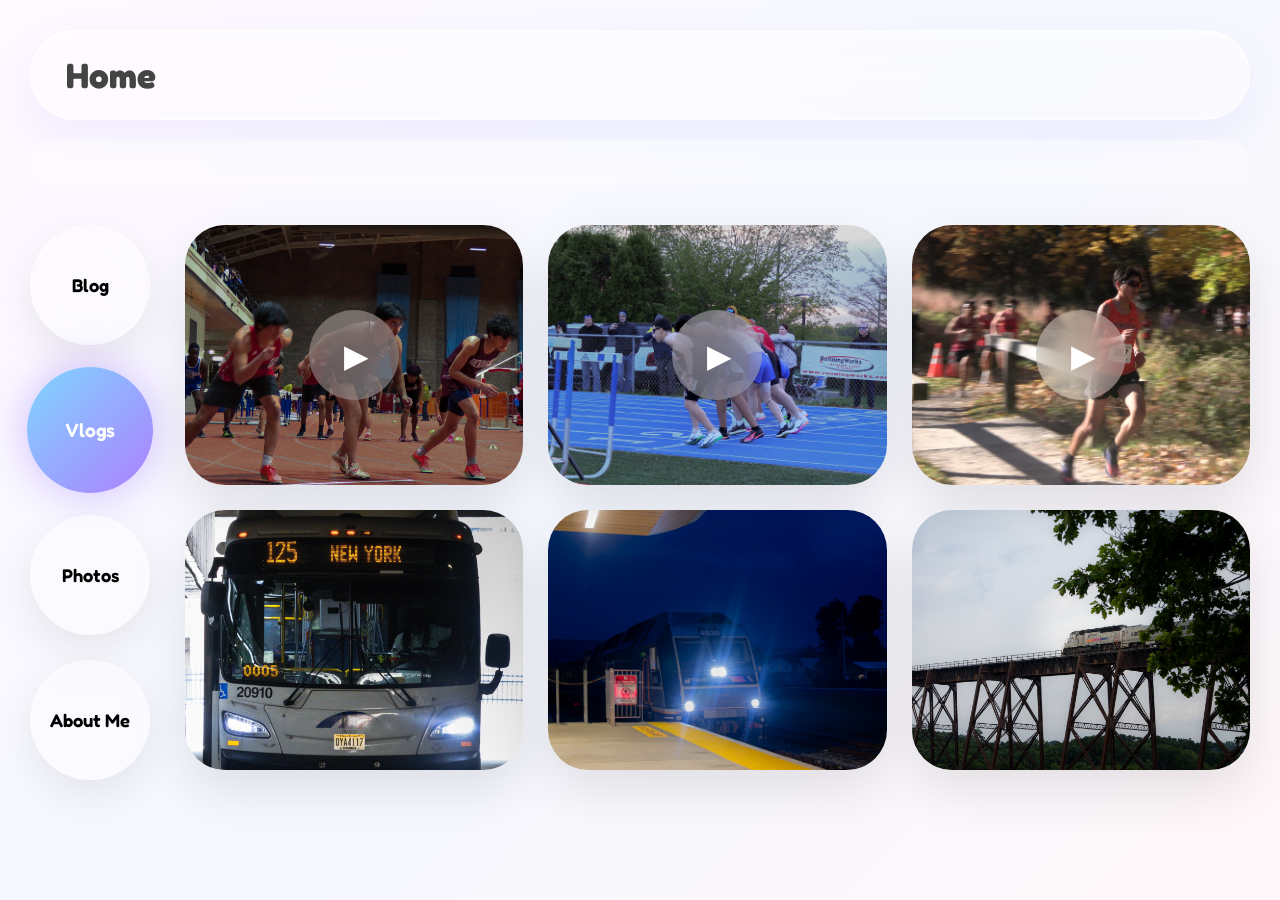
==== index.html @ 7112a4a4 "Update index.html" ====
<!DOCTYPE html>
<html lang="en">
<head>
<meta charset="UTF-8">
<meta name="viewport" content="width=device-width, initial-scale=1.0">
<title>Dayle's Website!</title>

<!-- Fredoka Font Setup -->
<link href="https://fonts.googleapis.com/css2?family=Fredoka:wght@400;600;700&display=swap" rel="stylesheet">

<style>
*{
 margin:0;
 padding:0;
 box-sizing:border-box;
 font-family:'Fredoka', sans-serif;
}
body{
 min-height:100vh;
 background: linear-gradient(135deg,#fff8ff,#f5f8ff,#fff7f9);
 padding:30px;
 overflow-x:hidden;
}
.container{
 max-width:1500px;
 margin:auto;
}
/* HEADER WITH GLASSMORPHISM */
.header{
 height:90px;
 padding:0 35px;
 display:flex;
 justify-content:space-between;
 align-items:center;
 background:rgba(255,255,255,.35);
 backdrop-filter:blur(25px);
 border-radius:999px;
 border:1px solid rgba(255,255,255,.7);
 box-shadow:
 inset 0 2px 4px rgba(255,255,255,.9),
 0 20px 50px rgba(100,100,255,.08);
}
.logo{
 font-size:2.2rem;
 font-weight:700;
 color:#444;
}
/* SUB HEADER PANEL */
.subheader{
 margin-top:20px;
 height:45px;
 border-radius:999px;
 background:rgba(255,255,255,.35);
 backdrop-filter:blur(20px);
}
/* MAIN CONTENT SPLIT */
.main{
 display:flex;
 gap:35px;
 margin-top:40px;
}
/* SIDEBAR BUBBLES */
.sidebar{
 display:flex;
 flex-direction:column;
 gap:25px;
}
.bubble{
 width:120px;
 height:120px;
 border-radius:50%;
 background:rgba(255,255,255,.35);
 backdrop-filter:blur(20px);
 display:flex;
 justify-content:center;
 align-items:center;
 text-align: center;
 font-size:1.15rem;
 font-weight:600;
 cursor:pointer;
 transition:.4s;
 box-shadow:0 15px 40px rgba(0,0,0,.08);
 padding: 10px;
 text-decoration:none;
 color:inherit;
}
.bubble:hover{
 transform:translateY(-8px) scale(1.05);
}
.bubble.active{
 color:white;
 background:linear-gradient(135deg,#7fd6ff,#ae7fff);
 box-shadow:0 0 40px rgba(160,130,255,.5);
 transform:scale(1.05);
}
.content{
 flex:1;
}
/* TAB CONTENT CONTROLS */
.tab-content {
 display: none !important; /* Hides all tabs by default */
}
.tab-content.active-tab {
 display: block !important; /* Forces active selected tab to display */
}
/* VIDEO GRID */
.video-row{
 display:grid;
 grid-template-columns:repeat(3,1fr);
 gap:25px;
}
.card{
 position:relative;
 overflow:hidden;
 border-radius:40px;
 height:260px;
 box-shadow:0 20px 50px rgba(0,0,0,.1);
 cursor:pointer;
 transform-style: preserve-3d;
 transition:transform .15s ease, box-shadow .15s ease;
}
.card img{
 width:100%;
 height:100%;
 object-fit:cover;
 pointer-events: none;
}
/* VIDEO PLAY BUTTON Overlay */
.play{
 position:absolute;
 top:50%;
 left:50%;
 transform:translate(-50%,-50%);
 width:90px;
 height:90px;
 border-radius:50%;
 display:flex;
 justify-content:center;
 align-items:center;
 background:rgba(255,255,255,.3);
 backdrop-filter:blur(20px);
 color:white;
 font-size:2rem;
 padding-left: 5px;
 transition:.3s;
 pointer-events: none;
}
.card:hover .play {
 transform:translate(-50%,-50%) scale(1.2);
 box-shadow: 0 0 30px rgba(255,255,255,0.6);
}
/* PHOTO GALLERY */
.gallery{
 display:grid;
 grid-template-columns:repeat(3,1fr);
 gap:25px;
}
.gallery-card{
 height:260px;
 overflow:hidden;
 border-radius:40px;
 box-shadow:0 20px 50px rgba(0,0,0,.1);
 transition:.3s;
}
.gallery-card img{
 width:100%;
 height:100%;
 object-fit:cover;
 transition:.6s;
}
.gallery-card:hover img{
 transform:scale(1.1);
}
/* ABOUT ME PROFILE SECTION */
.about-card-container {
 background: rgba(255,255,255,.35);
 backdrop-filter: blur(20px);
 border-radius: 40px;
 padding: 40px;
 box-shadow: 0 20px 50px rgba(0,0,0,.06);
 border: 1px solid rgba(255,255,255,.5);
 display: flex;
 align-items: center;
 gap: 40px;
}
.about-avatar-frame {
 width: 140px;
 height: 140px;
 border-radius: 50%;
 overflow: hidden;
 flex-shrink: 0;
 border: 5px solid white;
 box-shadow: 0 10px 25px rgba(160,130,255,.2);
}
.about-avatar-frame img {
 width: 100%;
 height: 100%;
 object-fit: cover;
}
.about-text-frame {
 display: flex;
 flex-direction: column;
 gap: 10px;
}
.about-text-frame h2 {
 font-size: 2rem;
 color: #444;
 font-weight: 700;
}
.about-text-frame p {
 font-size: 1.15rem;
 color: #666;
 line-height: 1.6;
 max-width: 800px;
}
/* VIDEO POPUP MODAL STYLING */
.modal-overlay {
 position: fixed;
 top: 0;
 left: 0;
 width: 100vw;
 height: 100vh;
 background: rgba(0, 0, 0, 0.6);
 backdrop-filter: blur(15px);
 display: flex !important;
 justify-content: center;
 align-items: center;
 z-index: 99999;
 opacity: 0 !important;
 pointer-events: none !important;
 visibility: hidden !important;
 transition: opacity 0.4s ease, visibility 0.4s ease;
}
.modal-overlay.open {
 opacity: 1 !important;
 pointer-events: auto !important;
 visibility: visible !important;
}
.modal-content {
 position: relative;
 width: 90%;
 max-width: 800px;
 border-radius: 30px;
 overflow: hidden;
 box-shadow: 0 25px 60px rgba(0, 0, 0, 0.4);
 transform: scale(0.8);
 transition: transform 0.4s ease;
}
.modal-overlay.open .modal-content {
 transform: scale(1);
}
.modal-content video {
 width: 100%;
 display: block;
 background: #000;
}
.modal-close {
 position: absolute;
 top: 20px;
 right: 20px;
 width: 45px;
 height: 45px;
 background: rgba(255, 255, 255, 0.2);
 backdrop-filter: blur(10px);
 border: 1px solid rgba(255, 255, 255, 0.4);
 border-radius: 50%;
 color: white;
 font-size: 1.8rem;
 line-height: 40px;
 cursor: pointer;
 z-index: 10;
 transition: 0.3s;
}
.modal-close:hover {
 background: rgba(255, 255, 255, 0.4);
 transform: rotate(90deg);
}
/* RESPONSIVE BREAKPOINTS */
@media(max-width:1000px){
 .video-row, .gallery, .about-card-container{
 grid-template-columns:1fr;
 }
 .about-card-container {
 flex-direction: column;
 text-align: center;
 padding: 30px;
 }
 .main{
 flex-direction:column;
 }
 .sidebar{
 flex-direction:row;
 justify-content: center;
 }
 .bubble{
 width:90px;
 height:90px;
 font-size: 0.95rem;
 }
}
</style>
</head>
<body>
<div class="container">
 <!-- Header Navigation Section -->
 <div class="header">
 <div class="logo">Home</div>
 </div>
 <!-- Accent Subheader -->
 <div class="subheader"></div>
 <!-- Main Content Workspace Layout -->
 <div class="main">
 <!-- Sidebar Navigation Buttons (links to pages + data-tab for SPA toggling) -->
 <div class="sidebar">
 <a class="bubble" href="blog.html" data-tab="blog-panel">Blog</a>
 <a class="bubble active" href="vlogs.html" data-tab="vlogs-panel">Vlogs</a>
 <a class="bubble" href="photos.html" data-tab="photos-panel">Photos</a>
 <a class="bubble" href="about.html" data-tab="about-panel">About Me</a>
 </div>
 <!-- Dashboard Media Feeds Wrapper Box -->
 <div class="content">
 <!-- 1. Blog Panel Section -->
 <div id="blog-panel" class="tab-content">
 <div class="gallery">
 <div class="gallery-card">
 <img src="https://images.unsplash.com/photo-1503023345310-bd7c1de61c7d?w=1200&q=80&auto=format&fit=crop" alt="Blog cover picture">
 </div>
 <div class="gallery-card">
 <img src="https://images.unsplash.com/photo-1498050108023-c5249f4df085?w=1200&q=80&auto=format&fit=crop" alt="Blog sample illustration">
 </div>
 <div class="gallery-card">
 <img src="https://images.unsplash.com/photo-1515378791036-0648a3ef77b2?w=1200&q=80&auto=format&fit=crop" alt="Blog setup theme snapshot">
 </div>
 </div>
 </div>
 <!-- 2. Vlogs Panel Section -->
 <div id="vlogs-panel" class="tab-content active-tab">
 <div class="video-row">
 <div class="card" data-video="https://github.com/dayledagoat/dayledagoat/releases/download/v1.0/MHS.-.HCTCA.Meet.3.2026.mov">
 <img src="images/HCTCA.jpg" alt="Race Day Indoor">
 <div class="play">▶</div>
 </div>
 <div class="card" data-video="https://github.com/dayledagoat/dayledagoat/releases/download/v1.0/Night.of.1600s.Edit.mov">
 <img src="images/Night of 16s.jpg" alt="Race Day Outdoor">
 <div class="play">▶</div>
 </div>
 <div class="card" data-video="https://github.com/dayledagoat/dayledagoat/releases/download/v1.0/MHS.Varsity.Boys.@.North.1.Group.4.State.Sectionals.10-31.mov">
 <img src="images/IZZZZZZZZZZZZZZY.jpg" alt="Video cover thumbnail">
 <div class="play">▶</div>
 </div>
 <div class="gallery-card"><img src="IMG_6757.jpg" alt="New York Oculus"></div>
 <div class="gallery-card"><img src="IMG_6574.jpg" alt="Branch Brook Cherry Blossom"></div>
 <div class="gallery-card"><img src="IMG_6335.jpg" alt="World Trade Center"></div>
 </div>
 </div>
 </div>
 <!-- 3. Photos Panel Section -->
 <div id="photos-panel" class="tab-content">
 <div class="gallery">
 <div class="gallery-card">
 <img src="https://images.unsplash.com/photo-1504198458649-3128b932f49b?w=1200&q=80&auto=format&fit=crop" alt="Gallery item card visual">
 </div>
 <div class="gallery-card">
 <img src="https://images.unsplash.com/photo-1492496913980-501348b61469?w=1200&q=80&auto=format&fit=crop" alt="Gallery item card visual">
 </div>
 <div class="gallery-card">
 <img src="https://images.unsplash.com/photo-1506765515384-028b60a970df?w=1200&q=80&auto=format&fit=crop" alt="Gallery item card visual">
 </div>
 </div>
 </div>
 <!-- 4. About Me Panel Section Layout -->
 <div id="about-panel" class="tab-content">
 <div class="about-card-container">
 <div class="about-avatar-frame">
 <img src="https://images.unsplash.com/photo-1544005313-94ddf0286df2?w=800&q=80&auto=format&fit=crop" alt="My Portrait Avatar">
 </div>
 <div class="about-text-frame">
 <h2>Hi there, I'm Alex! ✨</h2>
 <p>Welcome to my creative corner! I love documenting life's cozy moments, recording warm vlogs, and sharing aesthetic frames. This dashboard is my little digital playground to save things that inspire me and connect with visitors.</p>
 </div>
 </div>
 </div>
 </div>
 </div>
</div>

<!-- Video Popup Overlay Shell Container -->
<div id="videoModal" class="modal-overlay">
 <div class="modal-content">
 <button class="modal-close">&times;</button>
 <video id="modalPlayer" controls></video>
 </div>
</div>

<!-- All Interactivity Logic Script Block Safely at the Bottom -->
<script>
// Run after DOM ready
document.addEventListener('DOMContentLoaded', () => {
 // 1. Sidebar selection & content panel filter swapping logic (keeps SPA behavior if you're on index)
 const bubbles = document.querySelectorAll(".bubble");
 const tabContents = document.querySelectorAll(".tab-content");

 bubbles.forEach(button => {
 button.addEventListener("click", (ev) => {
 const href = button.getAttribute('href');
 const currentPath = window.location.pathname.split('/').pop() || 'index.html';
 // If href points to a page different from the current file, allow navigation
 if (href && (href === currentPath || href === '' || href === '#')) {
 ev.preventDefault();
 bubbles.forEach(b => b.classList.remove("active"));
 button.classList.add("active");

 tabContents.forEach(content => content.classList.remove("active-tab"));
 const targetTabId = button.getAttribute("data-tab") || button.dataset.tab;
 const activeContentBlock = targetTabId ? document.getElementById(targetTabId) : null;
 if (activeContentBlock) activeContentBlock.classList.add("active-tab");
 }
 });
});

// 2. 3D Card mouse tilting effects
const cards = document.querySelectorAll(".card");
cards.forEach(card => {
 card.addEventListener("mousemove", (e) => {
 const rect = card.getBoundingClientRect();
 const x = e.clientX - rect.left;
 const y = e.clientY - rect.top;
 const rotateX = (rect.height / 2 - y) / 10;
 const rotateY = (x - rect.width / 2) / 10;
 card.style.transform = `perspective(1000px) rotateX(${rotateX}deg) rotateY(${rotateY}deg) translateY(-10px)`;
 });
 card.addEventListener("mouseleave", () => {
 card.style.transform = "perspective(1000px) rotateX(0deg) rotateY(0deg) translateY(0)";
 });
});

// 3. Video Modal Popup Execution Logic
const modal = document.getElementById("videoModal");
const modalPlayer = document.getElementById("modalPlayer");
const closeBtn = document.querySelector(".modal-close");

cards.forEach(card => {
 card.addEventListener("click", (ev) => {
 // If the card is inside an anchor link, let that navigate; otherwise open modal
 const videoUrl = card.getAttribute("data-video");
 if (videoUrl) {
 ev.preventDefault && ev.preventDefault();
 modalPlayer.src = videoUrl;
 modal.classList.add("open");
 // Click is a user gesture; browsers should allow play but handle errors
 modalPlayer.play().catch(() => {});
 }
 });
});

function closeModal() {
 modal.classList.remove("open");
 modalPlayer.pause();
 modalPlayer.src = "";
}
closeBtn.addEventListener("click", closeModal);
modal.addEventListener("click", (e) => {
 if (e.target === modal) closeModal();
});

});
</script>

</body>
</html>
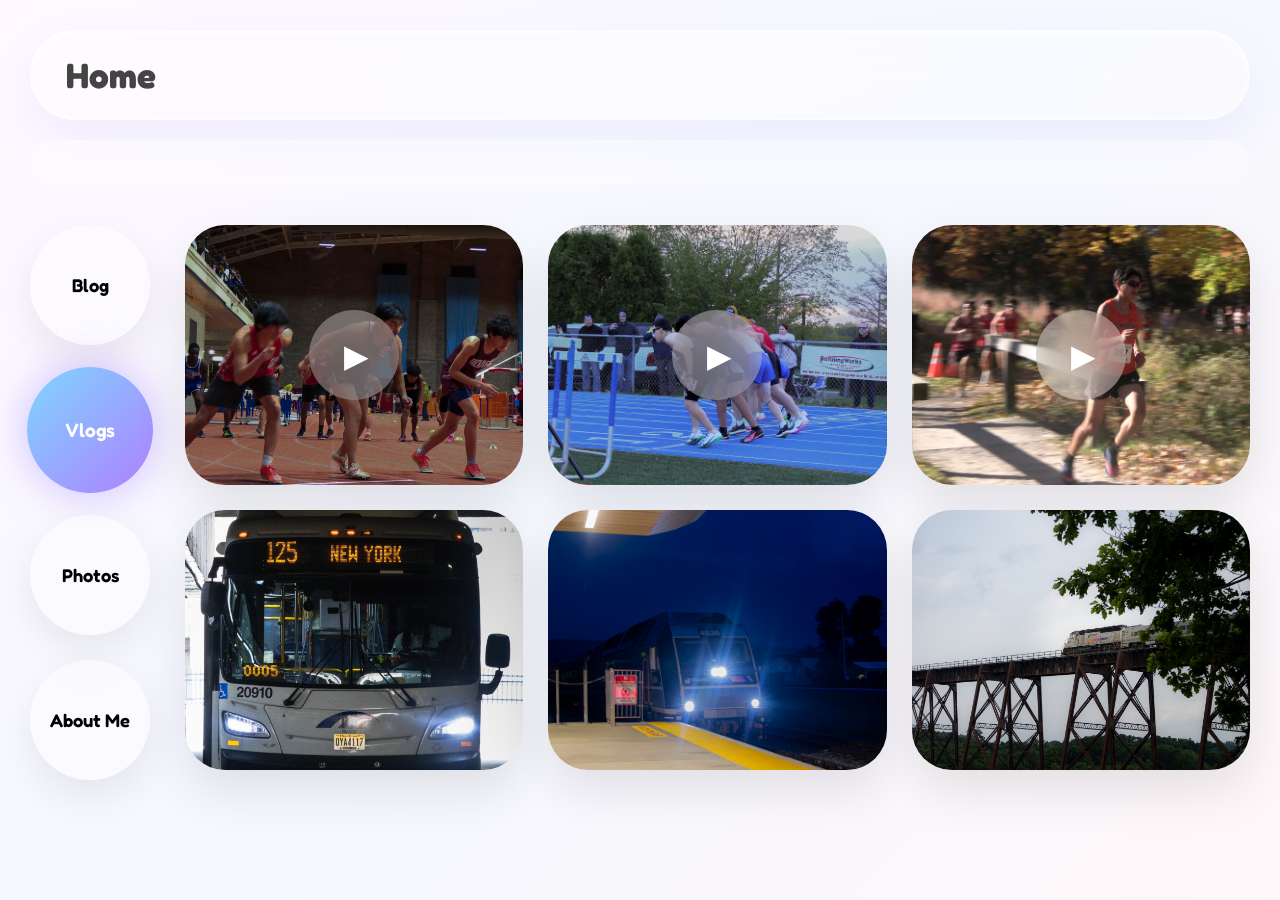
==== commit 181296ec: "Add hover camera-settings overlays to photos on the home page" ====
--- a/index.html
+++ b/index.html
@@ -156,6 +156,7 @@
  gap:25px;
 }
 .gallery-card{
+ position:relative;
  height:260px;
  overflow:hidden;
  border-radius:40px;
@@ -170,6 +171,37 @@
 }
 .gallery-card:hover img{
  transform:scale(1.1);
+}
+/* Photo settings overlay: appears on hover or keyboard focus */
+.photo-info{
+ position:absolute;
+ inset:0;
+ display:flex;
+ flex-direction:column;
+ justify-content:flex-end;
+ padding:24px;
+ color:#fff;
+ background:linear-gradient(transparent 20%,rgba(0,0,0,.78));
+ opacity:0;
+ transition:opacity .3s ease;
+ pointer-events:none;
+}
+.photo-info h2{
+ font-size:1.25rem;
+ font-weight:700;
+ margin-bottom:6px;
+}
+.photo-info p{
+ font-size:1rem;
+ line-height:1.5;
+}
+.gallery-card.has-info:hover .photo-info,
+.gallery-card.has-info:focus .photo-info{
+ opacity:1;
+}
+.gallery-card.has-info:focus-visible{
+ outline:3px solid #ae7fff;
+ outline-offset:4px;
 }
 /* ABOUT ME PROFILE SECTION */
 .about-card-container {
@@ -348,23 +380,27 @@
  <img src="images/IZZZZZZZZZZZZZZY.jpg" alt="Video cover thumbnail">
  <div class="play">▶</div>
  </div>
- <div class="gallery-card"><img src="IMG_6757.jpg" alt="New York Oculus"></div>
- <div class="gallery-card"><img src="IMG_6574.jpg" alt="Branch Brook Cherry Blossom"></div>
- <div class="gallery-card"><img src="IMG_6335.jpg" alt="World Trade Center"></div>
- </div>
- </div>
- </div>
- <!-- 3. Photos Panel Section -->
- <div id="photos-panel" class="tab-content">
- <div class="gallery">
- <div class="gallery-card">
- <img src="https://images.unsplash.com/photo-1504198458649-3128b932f49b?w=1200&q=80&auto=format&fit=crop" alt="Gallery item card visual">
- </div>
- <div class="gallery-card">
- <img src="https://images.unsplash.com/photo-1492496913980-501348b61469?w=1200&q=80&auto=format&fit=crop" alt="Gallery item card visual">
- </div>
- <div class="gallery-card">
- <img src="https://images.unsplash.com/photo-1506765515384-028b60a970df?w=1200&q=80&auto=format&fit=crop" alt="Gallery item card visual">
+ <div class="gallery-card has-info" tabindex="0">
+  <img src="IMG_6757.jpg" alt="New York Oculus">
+  <div class="photo-info">
+   <h2>Camera settings</h2>
+   <p>f/6.3 · 1/125 sec · ISO 2500</p>
+  </div>
+ </div>
+ <div class="gallery-card has-info" tabindex="0">
+  <img src="IMG_6574.jpg" alt="Branch Brook Cherry Blossom">
+  <div class="photo-info">
+   <h2>Camera settings</h2>
+   <p>f/4 · 1/60 sec · ISO 3200</p>
+  </div>
+ </div>
+ <div class="gallery-card has-info" tabindex="0">
+  <img src="IMG_6335.jpg" alt="World Trade Center">
+  <div class="photo-info">
+   <h2>Camera settings</h2>
+   <p>f/6.3 · 1/250 sec · ISO 400</p>
+  </div>
+ </div>
  </div>
  </div>
  </div>
@@ -372,11 +408,11 @@
  <div id="about-panel" class="tab-content">
  <div class="about-card-container">
  <div class="about-avatar-frame">
- <img src="https://images.unsplash.com/photo-1544005313-94ddf0286df2?w=800&q=80&auto=format&fit=crop" alt="My Portrait Avatar">
+ <img src="images/Professional Dayle.jpg" alt="Dayle but Handsome">
  </div>
  <div class="about-text-frame">
- <h2>Hi there, I'm Alex! ✨</h2>
- <p>Welcome to my creative corner! I love documenting life's cozy moments, recording warm vlogs, and sharing aesthetic frames. This dashboard is my little digital playground to save things that inspire me and connect with visitors.</p>
+ <h2>What's up, I'm Dayle! ✨</h2>
+ <p>Welcome to my personal website! A little about me: I love anything related to cameras, whether it’s filming, taking flicks, or editing. Here you will get to know me and my interests !!! :) </p>
  </div>
  </div>
  </div>
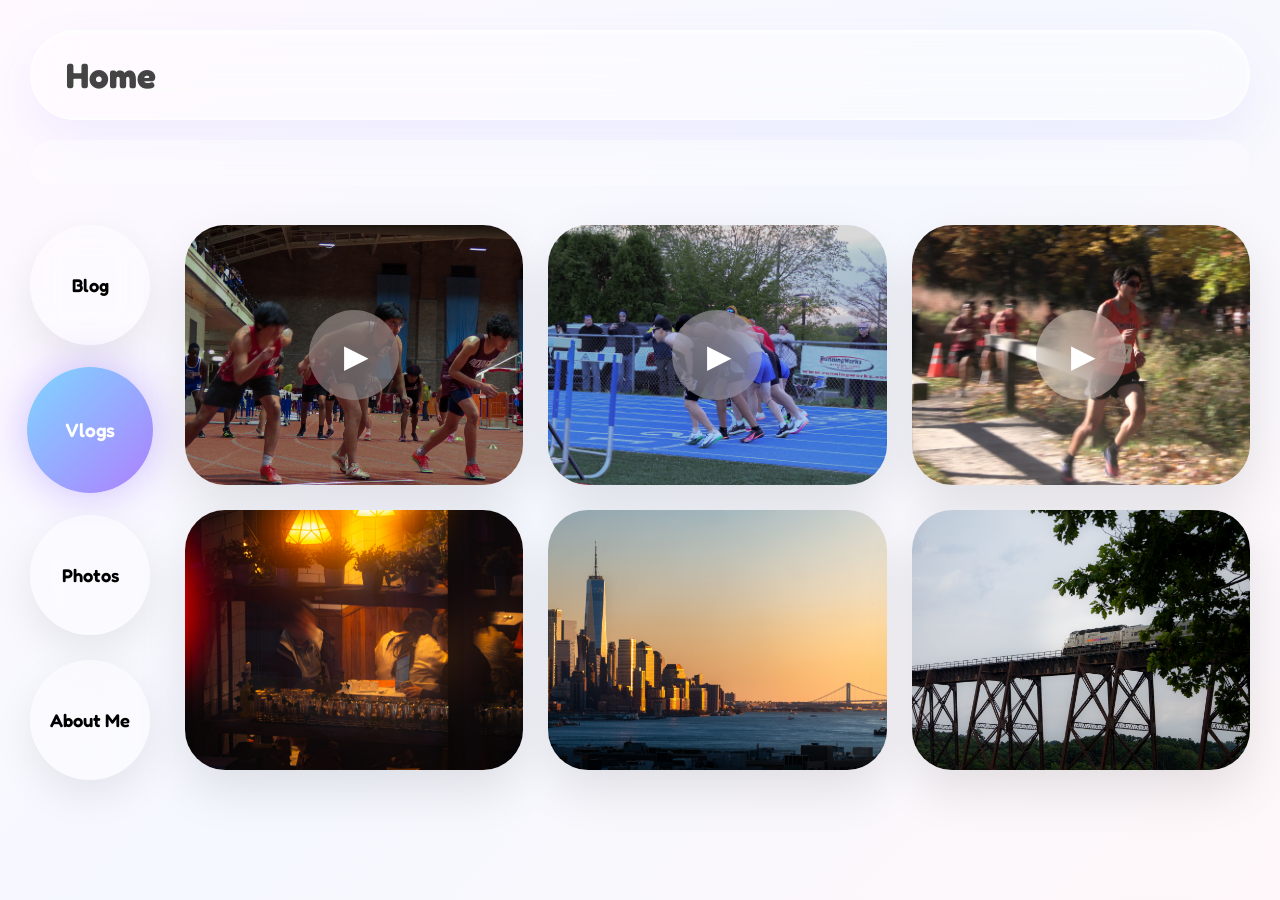
==== commit 2b854532: "Update index.html Updated image sources and camera settings in gallery cards." ====
--- a/index.html
+++ b/index.html
@@ -5,7 +5,6 @@
 <meta name="viewport" content="width=device-width, initial-scale=1.0">
 <title>Dayle's Website!</title>
 
-<!-- Fredoka Font Setup -->
 <link href="https://fonts.googleapis.com/css2?family=Fredoka:wght@400;600;700&display=swap" rel="stylesheet">
 
 <style>
@@ -351,20 +350,6 @@
  </div>
  <!-- Dashboard Media Feeds Wrapper Box -->
  <div class="content">
- <!-- 1. Blog Panel Section -->
- <div id="blog-panel" class="tab-content">
- <div class="gallery">
- <div class="gallery-card">
- <img src="https://images.unsplash.com/photo-1503023345310-bd7c1de61c7d?w=1200&q=80&auto=format&fit=crop" alt="Blog cover picture">
- </div>
- <div class="gallery-card">
- <img src="https://images.unsplash.com/photo-1498050108023-c5249f4df085?w=1200&q=80&auto=format&fit=crop" alt="Blog sample illustration">
- </div>
- <div class="gallery-card">
- <img src="https://images.unsplash.com/photo-1515378791036-0648a3ef77b2?w=1200&q=80&auto=format&fit=crop" alt="Blog setup theme snapshot">
- </div>
- </div>
- </div>
  <!-- 2. Vlogs Panel Section -->
  <div id="vlogs-panel" class="tab-content active-tab">
  <div class="video-row">
@@ -380,20 +365,23 @@
  <img src="images/IZZZZZZZZZZZZZZY.jpg" alt="Video cover thumbnail">
  <div class="play">▶</div>
  </div>
+  
  <div class="gallery-card has-info" tabindex="0">
-  <img src="IMG_6757.jpg" alt="New York Oculus">
+  <img src="images/P1050823-Edit.jpg" alt="New York Oculus">
   <div class="photo-info">
    <h2>Camera settings</h2>
-   <p>f/6.3 · 1/125 sec · ISO 2500</p>
+   <p>f/5.6 · 1/60 sec · ISO 400</p>
   </div>
  </div>
+  
  <div class="gallery-card has-info" tabindex="0">
-  <img src="IMG_6574.jpg" alt="Branch Brook Cherry Blossom">
+  <img src="images/P1050644.jpg" alt="Branch Brook Cherry Blossom">
   <div class="photo-info">
    <h2>Camera settings</h2>
-   <p>f/4 · 1/60 sec · ISO 3200</p>
+   <p>f/5.5 · 1/400 sec · ISO 200</p>
   </div>
  </div>
+  
  <div class="gallery-card has-info" tabindex="0">
   <img src="IMG_6335.jpg" alt="World Trade Center">
   <div class="photo-info">
@@ -401,11 +389,12 @@
    <p>f/6.3 · 1/250 sec · ISO 400</p>
   </div>
  </div>
- </div>
- </div>
- </div>
- <!-- 4. About Me Panel Section Layout -->
- <div id="about-panel" class="tab-content">
+   
+ </div>
+ </div>
+ </div>
+
+  <div id="about-panel" class="tab-content">
  <div class="about-card-container">
  <div class="about-avatar-frame">
  <img src="images/Professional Dayle.jpg" alt="Dayle but Handsome">
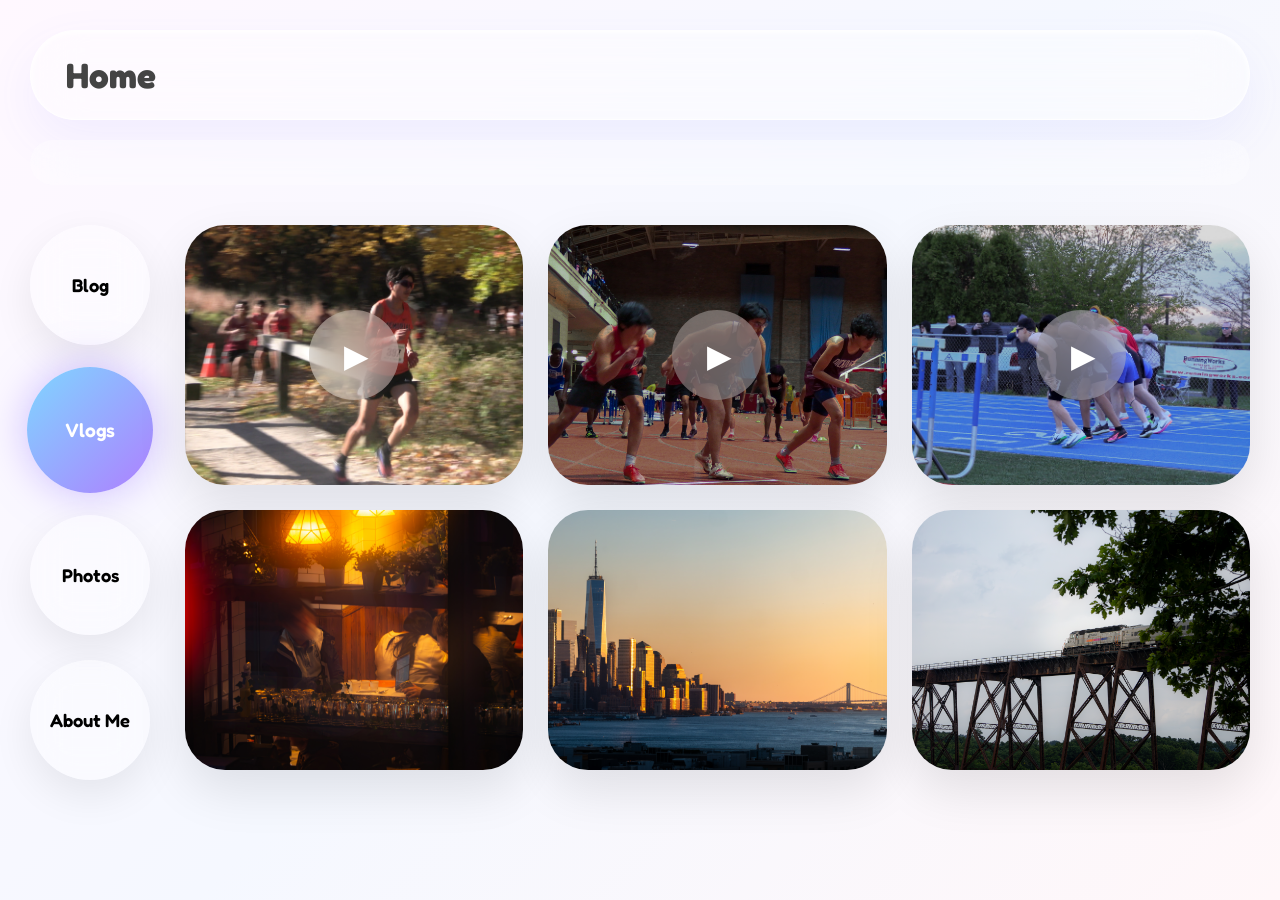
==== commit a8b0da64: "Add new video card to vlogs panel Added a new video card to the vlogs panel section." ====
--- a/index.html
+++ b/index.html
@@ -353,16 +353,19 @@
  <!-- 2. Vlogs Panel Section -->
  <div id="vlogs-panel" class="tab-content active-tab">
  <div class="video-row">
+
+ <div class="card" data-video="https://github.com/dayledagoat/dayledagoat/releases/download/v1.0/MHS.Varsity.Boys.@.North.1.Group.4.State.Sectionals.10-31.mov">
+ <img src="images/IZZZZZZZZZZZZZZY.jpg" alt="N1G4">
+ <div class="play">▶</div>
+ </div>
+  
  <div class="card" data-video="https://github.com/dayledagoat/dayledagoat/releases/download/v1.0/MHS.-.HCTCA.Meet.3.2026.mov">
  <img src="images/HCTCA.jpg" alt="Race Day Indoor">
  <div class="play">▶</div>
  </div>
+  
  <div class="card" data-video="https://github.com/dayledagoat/dayledagoat/releases/download/v1.0/Night.of.1600s.Edit.mov">
  <img src="images/Night of 16s.jpg" alt="Race Day Outdoor">
- <div class="play">▶</div>
- </div>
- <div class="card" data-video="https://github.com/dayledagoat/dayledagoat/releases/download/v1.0/MHS.Varsity.Boys.@.North.1.Group.4.State.Sectionals.10-31.mov">
- <img src="images/IZZZZZZZZZZZZZZY.jpg" alt="Video cover thumbnail">
  <div class="play">▶</div>
  </div>
   
